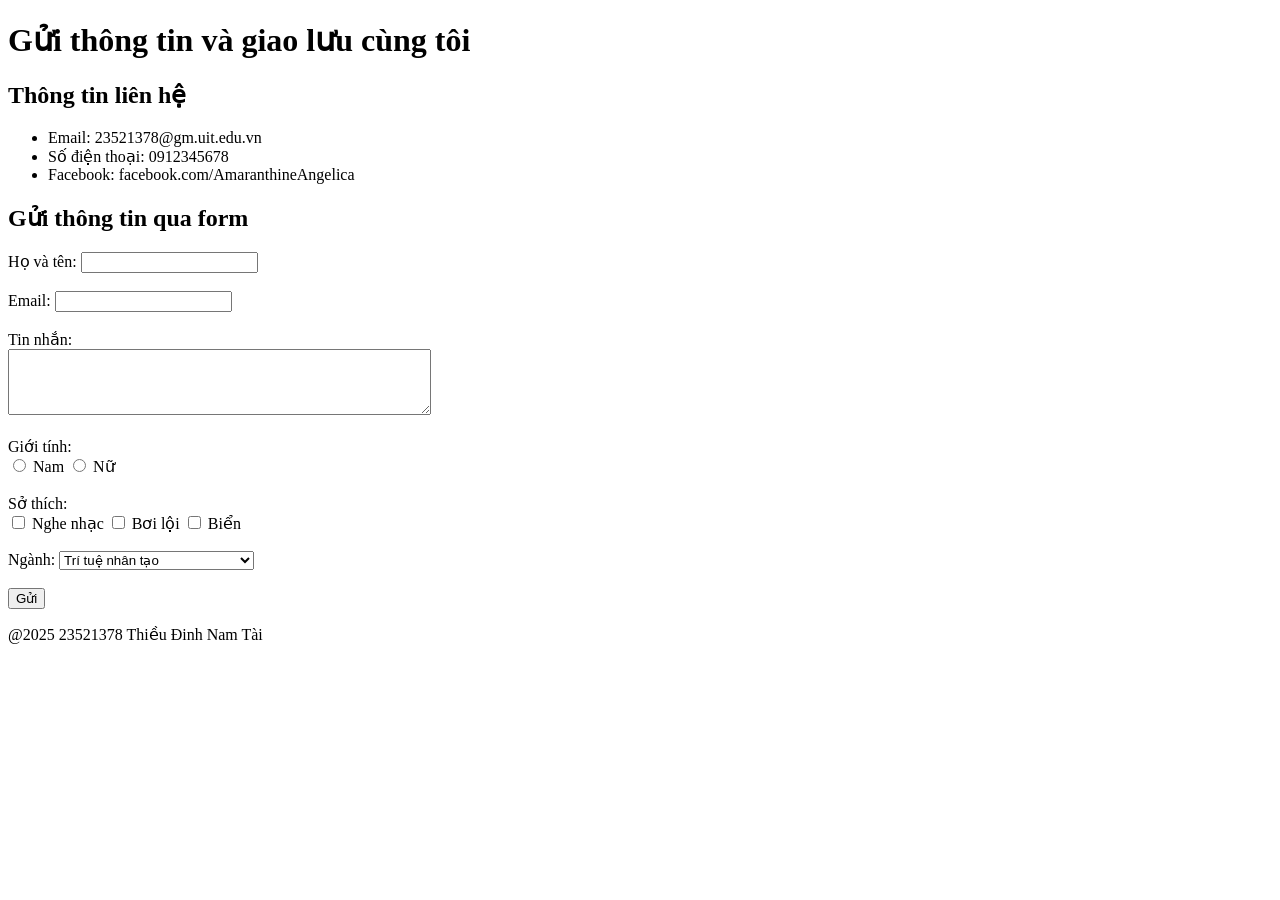
==== HTML/contact.html @ 7c3823b7 "Minor updates" ====
<!DOCTYPE html>
<html>
    <head>
        <title>Tai Thieu's Personal Website</title>
        <link rel="stylesheet" type="text/css" href="CSS/style.css">
    </head>
    <body>
        <div id="contact">
            <h1>Gửi thông tin và giao lưu cùng tôi</h1>
            <h2>Thông tin liên hệ</h2>
            <ul>
                <li>Email: 23521378@gm.uit.edu.vn</li>
                <li>Số điện thoại: 0912345678</li>
                <li>Facebook: facebook.com/AmaranthineAngelica</li>
            </ul>
            <h2>Gửi thông tin qua form</h2>
            <form> 
                <label for="fullname">Họ và tên:</label> 
                <input type="text" name="fullname"><br><br>
                <label for="email">Email:</label> 
                <input type="text" name="email"><br><br>
                <label for="message">Tin nhắn:</label><br>
                <textarea name="message" rows="4", cols="50"></textarea><br><br>
                <label for="gender">Giới tính:</label><br>
                <input type="radio" name="gender">
                <label id="1" for="gender">Nam</label>
                <input type="radio" name="gender">
                <label id="2" for="Gender">Nữ</label><br><br>
                <label for="hobby">Sở thích:</label><br>
                <input type="checkbox" name="music">
                <label id="1" for="music">Nghe nhạc</label>
                <input type="checkbox" name="swimming">
                <label id="2" for="swimming">Bơi lội</label>
                <input type="checkbox" name="sea">
                <label id="3" for="sea">Biển</label><br><br>
                <label for="major">Ngành:</label>
                <select>
                    <option value="AI">Trí tuệ nhân tạo</option>
                    <option value="CS">Khoa học máy tính</option>
                    <option value="DS">Khoa học dữ liệu</option>
                    <option value="IS">Hệ thống thông tin</option>
                    <option value="EC">Thương mại điện tử</option>
                    <option value="CE">Kỹ thuật máy tính</option>
                    <option value="SE">Công nghệ phần mềm</option>
                    <option value="MM">Truyền thông đa phương tiện</option>
                    <option value="NT">An toàn thông tin</option>
                </select><br><br>
                <button type="submit">Gửi</button>
            </form>
        </div>

        <footer>
            <p>@2025 23521378 Thiều Đinh Nam Tài</p>
        </footer>
    </body>
</html>
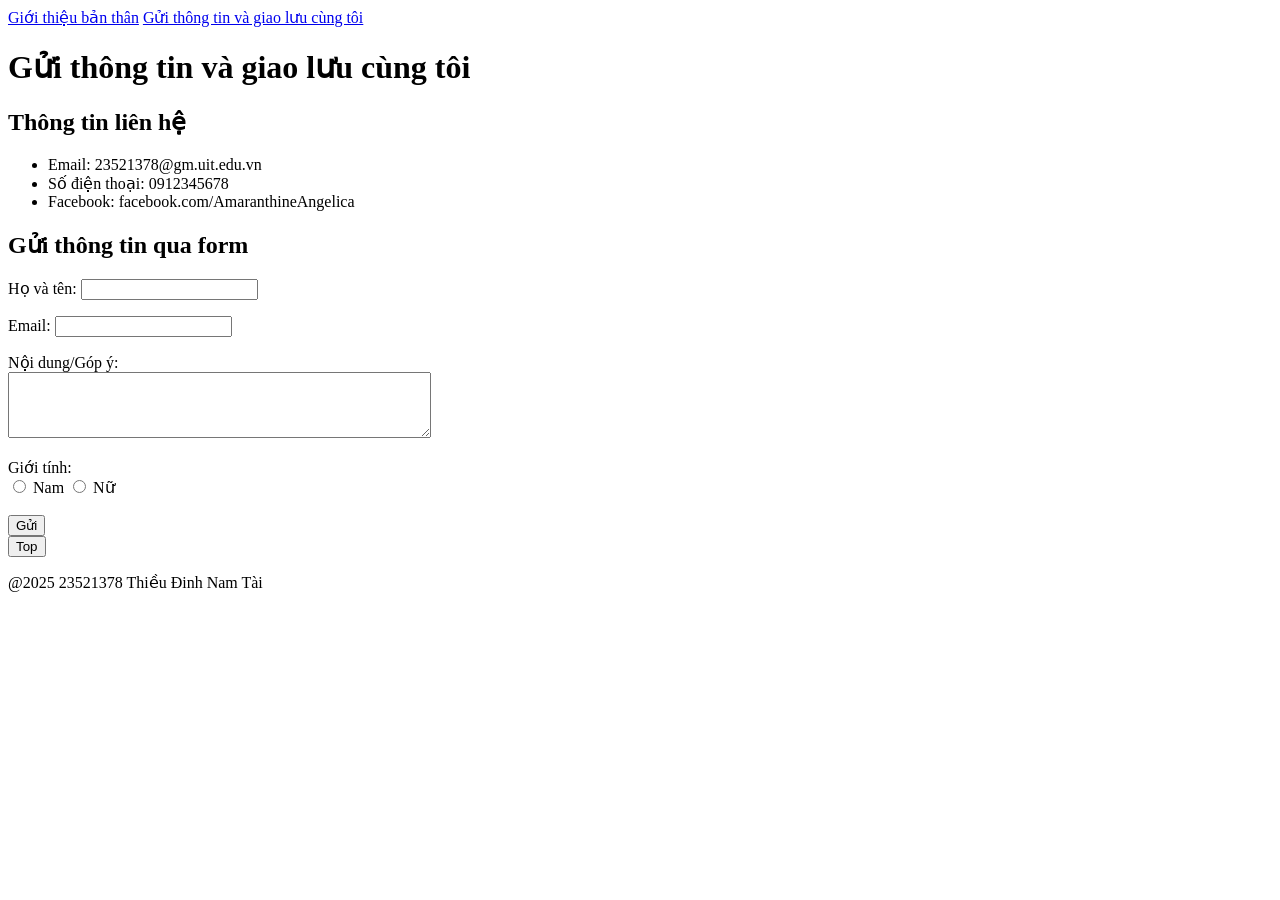
==== commit c439230d: "Minor changes" ====
--- a/HTML/contact.html
+++ b/HTML/contact.html
@@ -1,10 +1,17 @@
 <!DOCTYPE html>
-<html>
+<html lang="vi">
     <head>
-        <title>Tai Thieu's Personal Website</title>
-        <link rel="stylesheet" type="text/css" href="CSS/style.css">
+        <title>Tai Thieu's Personal Website - Contact</title>
+        <meta charset="UTF-8">
+        <meta name="viewport" content="width=device-width, initial-scale=1.0">
+        <link rel="stylesheet" type="text/css" href="style.css">
     </head>
     <body>
+        <nav>
+            <a href="/Web/HTML/intro.html">Giới thiệu bản thân</a>
+            <a href="/Web/HTML/contact.html">Gửi thông tin và giao lưu cùng tôi</a>
+        </nav>
+
         <div id="contact">
             <h1>Gửi thông tin và giao lưu cùng tôi</h1>
             <h2>Thông tin liên hệ</h2>
@@ -14,43 +21,35 @@
                 <li>Facebook: facebook.com/AmaranthineAngelica</li>
             </ul>
             <h2>Gửi thông tin qua form</h2>
-            <form> 
-                <label for="fullname">Họ và tên:</label> 
-                <input type="text" name="fullname"><br><br>
-                <label for="email">Email:</label> 
-                <input type="text" name="email"><br><br>
-                <label for="message">Tin nhắn:</label><br>
-                <textarea name="message" rows="4", cols="50"></textarea><br><br>
-                <label for="gender">Giới tính:</label><br>
-                <input type="radio" name="gender">
-                <label id="1" for="gender">Nam</label>
-                <input type="radio" name="gender">
-                <label id="2" for="Gender">Nữ</label><br><br>
-                <label for="hobby">Sở thích:</label><br>
-                <input type="checkbox" name="music">
-                <label id="1" for="music">Nghe nhạc</label>
-                <input type="checkbox" name="swimming">
-                <label id="2" for="swimming">Bơi lội</label>
-                <input type="checkbox" name="sea">
-                <label id="3" for="sea">Biển</label><br><br>
-                <label for="major">Ngành:</label>
-                <select>
-                    <option value="AI">Trí tuệ nhân tạo</option>
-                    <option value="CS">Khoa học máy tính</option>
-                    <option value="DS">Khoa học dữ liệu</option>
-                    <option value="IS">Hệ thống thông tin</option>
-                    <option value="EC">Thương mại điện tử</option>
-                    <option value="CE">Kỹ thuật máy tính</option>
-                    <option value="SE">Công nghệ phần mềm</option>
-                    <option value="MM">Truyền thông đa phương tiện</option>
-                    <option value="NT">An toàn thông tin</option>
-                </select><br><br>
+            <form id="contact-form" novalidate>
+                <label for="fullname">Họ và tên:</label>
+                <input type="text" id="fullname" name="fullname">
+                <p class="error-message" id="fullname-error"></p>
+
+                <label for="email">Email:</label>
+                <input type="text" id="email" name="email">
+                <p class="error-message" id="email-error"></p>
+
+                <label for="message">Nội dung/Góp ý:</label><br>
+                <textarea id="message" name="message" rows="4" cols="50"></textarea>
+                <p class="error-message" id="message-error"></p>
+
+                <label>Giới tính:</label><br>
+                <input type="radio" id="gender-male" name="gender" value="male">
+                <label for="gender-male">Nam</label>
+                <input type="radio" id="gender-female" name="gender" value="female">
+                <label for="gender-female">Nữ</label><br><br>
+                
                 <button type="submit">Gửi</button>
             </form>
         </div>
 
+        <button id="backToTopBtn" title="Lên đầu trang">Top</button>
+
         <footer>
             <p>@2025 23521378 Thiều Đinh Nam Tài</p>
         </footer>
+
+        <script src="script.js"></script>
     </body>
 </html>
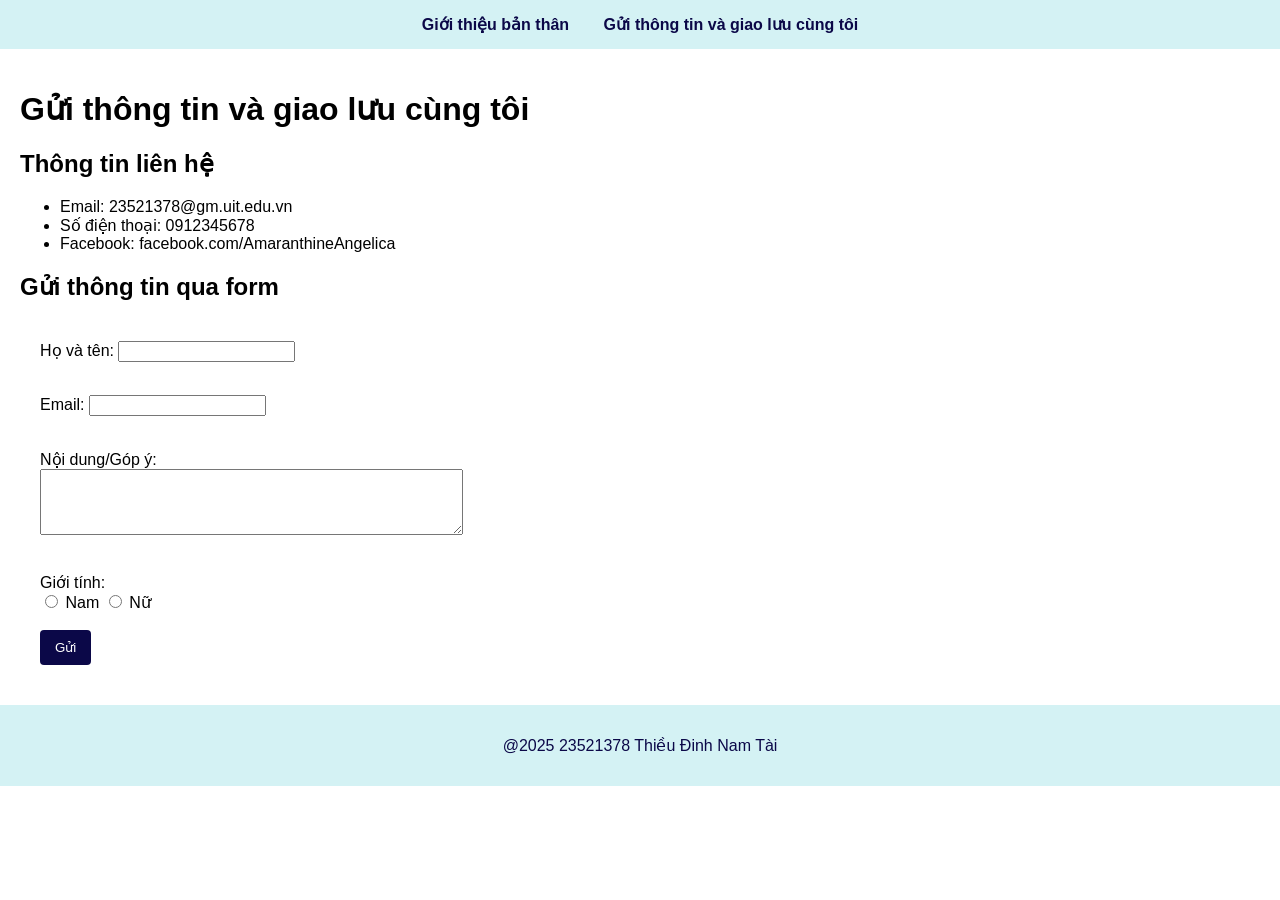
==== commit 7c8d8e19: "Minor changes" ====
--- a/HTML/contact.html
+++ b/HTML/contact.html
@@ -4,12 +4,14 @@
         <title>Tai Thieu's Personal Website - Contact</title>
         <meta charset="UTF-8">
         <meta name="viewport" content="width=device-width, initial-scale=1.0">
-        <link rel="stylesheet" type="text/css" href="style.css">
+        <link rel="stylesheet" type="text/css" href="/CSS/style.css">
+        <link rel="stylesheet" href="https://cdnjs.cloudflare.com/ajax/libs/font-awesome/6.0.0-beta3/css/all.min.css">
+        <script src="/JS/script.js"></script>
     </head>
     <body>
         <nav>
-            <a href="/Web/HTML/intro.html">Giới thiệu bản thân</a>
-            <a href="/Web/HTML/contact.html">Gửi thông tin và giao lưu cùng tôi</a>
+            <a href="/HTML/intro.html">Giới thiệu bản thân</a>
+            <a href="/HTML/contact.html">Gửi thông tin và giao lưu cùng tôi</a>
         </nav>
 
         <div id="contact">
@@ -44,12 +46,13 @@
             </form>
         </div>
 
-        <button id="backToTopBtn" title="Lên đầu trang">Top</button>
+        <button id="backToTopBtn" title="Lên đầu trang">
+            <i class="fas fa-arrow-up"></i>
+        </button>
 
         <footer>
             <p>@2025 23521378 Thiều Đinh Nam Tài</p>
         </footer>
 
-        <script src="script.js"></script>
     </body>
 </html>
--- a/CSS/style.css
+++ b/CSS/style.css
@@ -0,0 +1,117 @@
+body {
+    font-family: Arial, sans-serif;
+    margin: 0;
+    padding: 0;
+    box-sizing: border-box;
+}
+
+nav, footer {
+    background-color: #d4f2f4;
+    color: #0b0848;
+    padding: 15px;
+    text-align: center;
+}
+
+nav a {
+    color: #0b0848;
+    margin: 0 15px;
+    text-decoration: none;
+    font-weight: bold;
+}
+    
+#introduction, #contact {
+    padding: 20px;
+}
+
+#introduction {
+    background-color: #F3FDE8;
+}
+    
+#contact {
+    background-image: url("https://media2.giphy.com/media/v1.Y2lkPTc5MGI3NjExeXl3dDEzNnZzeDlhMWFhMTkyN2ZrYnU3dzU2cmowaTAwZzZncHFxZyZlcD12MV9pbnRlcm5hbF9naWZfYnlfaWQmY3Q9Zw/uC4Ewvvnhin7CaW4sf/giphy.gif");
+    background-repeat: repeat;
+    color: black;
+}
+
+h1 { font-size: 2em; }
+h2 { font-size: 1.5em; }
+h3 { font-size: 1.2em; }
+h4 { font-size: 1.1em; }
+
+table {
+    width: 100%;
+    border-collapse: collapse;
+    margin-top: 20px;
+    background-color: white;
+    color: black;
+}
+
+td, th {
+    border: 1px solid black;
+    padding: 8px;
+    text-align: left;
+}
+    
+th {
+    background-color: #f2f2f2;
+}
+
+form {
+    max-width: 500px;
+    margin: 0;
+    background-color: rgba(255, 255, 255, 0.85);
+    padding: 20px;
+    border-radius: 8px;
+}
+
+form button {
+    background-color: #0b0848;
+    color: white;
+    padding: 10px 15px;
+    border: none;
+    border-radius: 4px;
+    cursor: pointer;
+}
+
+.error-message {
+    color: red;
+    font-size: 0.9em;
+    margin-top: 2px;
+    height: 1.2em;
+}
+
+tr.completed {
+    background-color: #c6f5c6;
+    text-decoration: line-through;
+    color: #555;
+}
+
+#profile-image {
+    transition: transform 0.3s ease-in-out;
+    display: block;
+    margin: 20px auto;
+}
+
+#profile-image:hover {
+    transform: scale(1.05);
+}
+
+#backToTopBtn {
+    display: none;
+    position: fixed;
+    bottom: 20px;
+    right: 30px;
+    z-index: 99;
+    border: none;
+    outline: none;
+    background-color: #0b0848;
+    color: white;
+    cursor: pointer;
+    padding: 15px;
+    border-radius: 10px;
+    font-size: 18px;
+}
+
+#backToTopBtn:hover {
+    background-color: #333;
+}
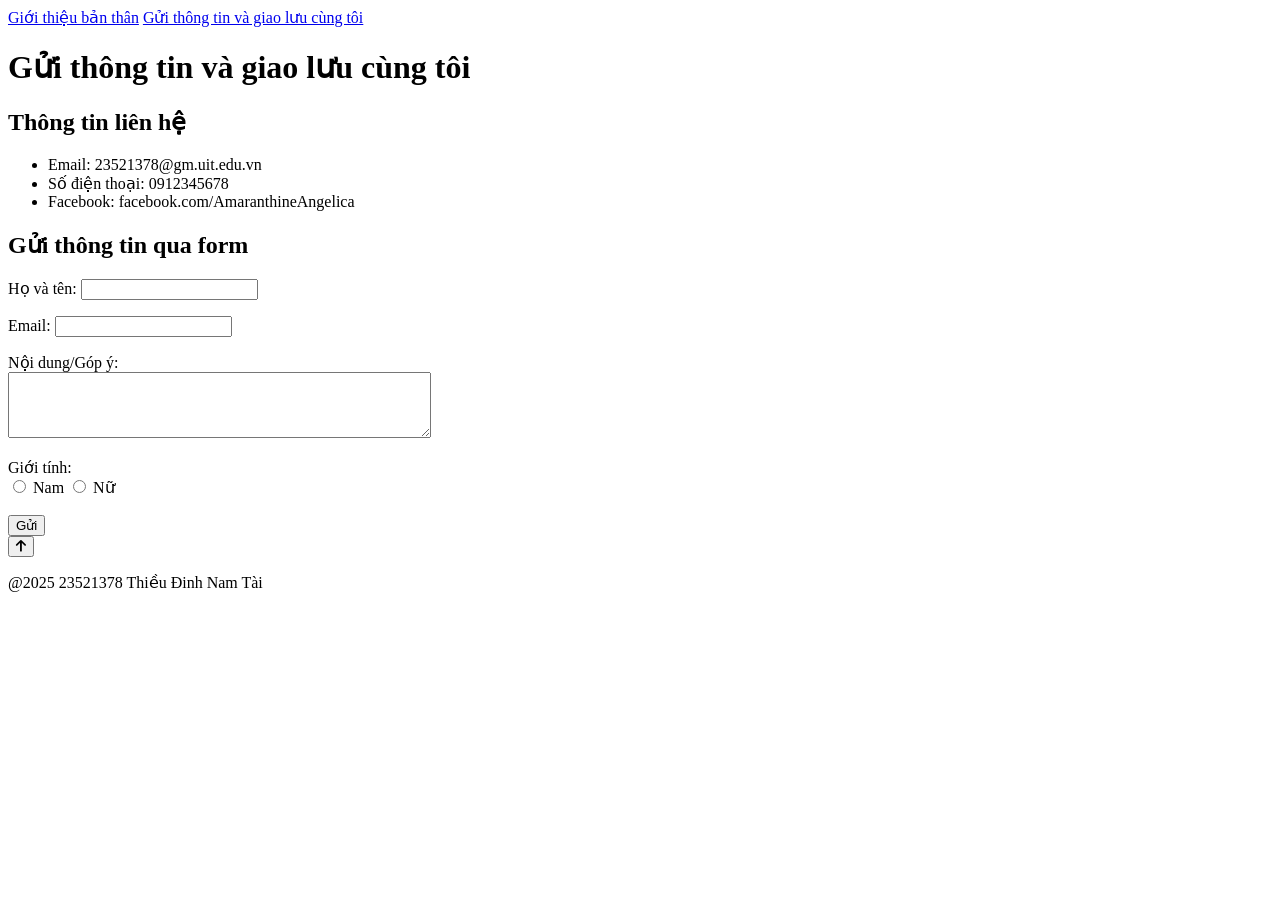
==== commit f51e8ba7: "Minor changes" ====
--- a/HTML/contact.html
+++ b/HTML/contact.html
@@ -4,14 +4,14 @@
         <title>Tai Thieu's Personal Website - Contact</title>
         <meta charset="UTF-8">
         <meta name="viewport" content="width=device-width, initial-scale=1.0">
-        <link rel="stylesheet" type="text/css" href="/CSS/style.css">
+        <link rel="stylesheet" type="text/css" href="/Web/CSS/style.css">
         <link rel="stylesheet" href="https://cdnjs.cloudflare.com/ajax/libs/font-awesome/6.0.0-beta3/css/all.min.css">
-        <script src="/JS/script.js"></script>
+        <script src="/Web/JS/script.js"></script>
     </head>
     <body>
         <nav>
-            <a href="/HTML/intro.html">Giới thiệu bản thân</a>
-            <a href="/HTML/contact.html">Gửi thông tin và giao lưu cùng tôi</a>
+            <a href="/Web/HTML/intro.html">Giới thiệu bản thân</a>
+            <a href="/Web/HTML/contact.html">Gửi thông tin và giao lưu cùng tôi</a>
         </nav>
 
         <div id="contact">
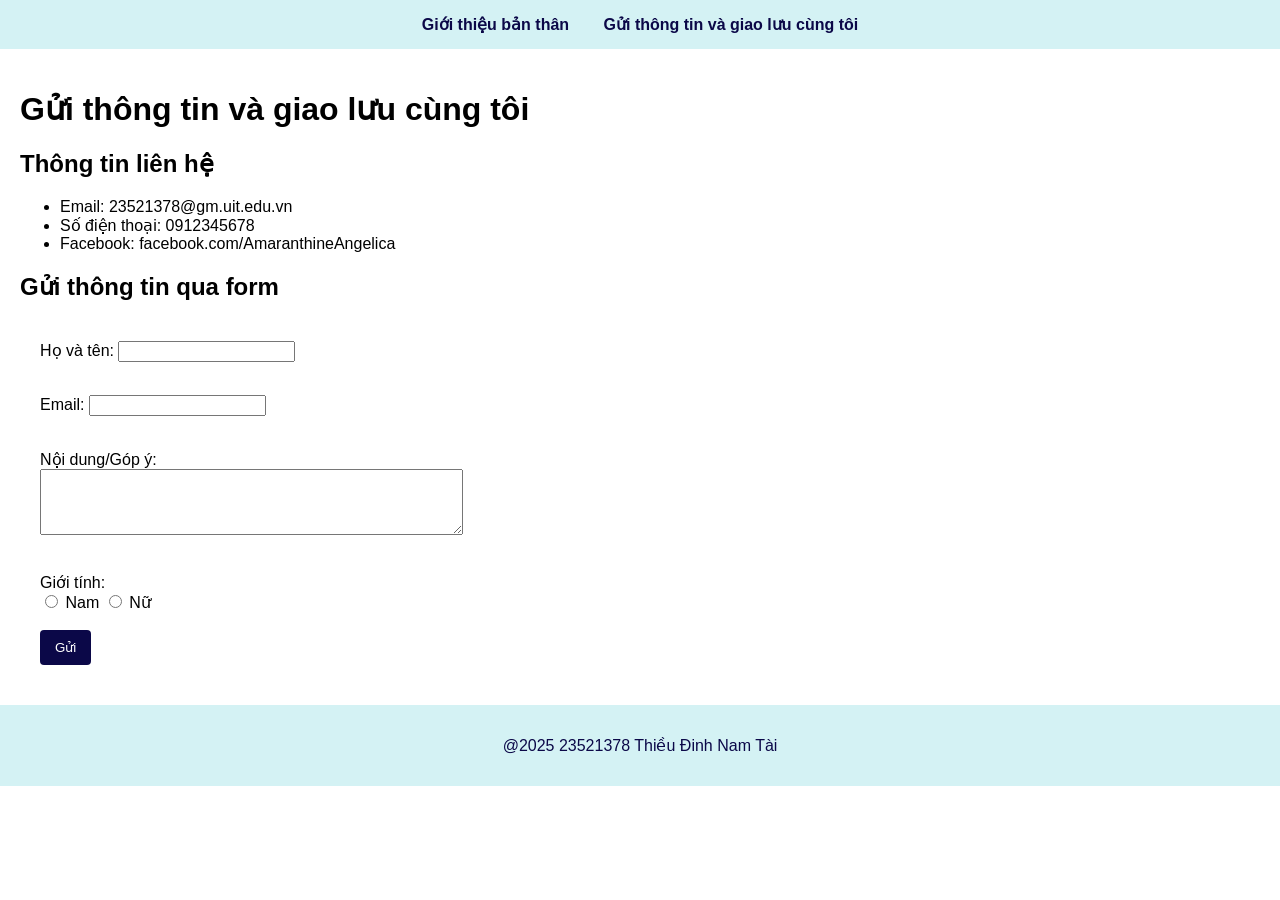
==== commit 0c991bee: "Minor changes" ====
--- a/HTML/contact.html
+++ b/HTML/contact.html
@@ -4,7 +4,7 @@
         <title>Tai Thieu's Personal Website - Contact</title>
         <meta charset="UTF-8">
         <meta name="viewport" content="width=device-width, initial-scale=1.0">
-        <link rel="stylesheet" type="text/css" href="/Web/CSS/style.css">
+        <link rel="stylesheet" type="text/css" href="/CSS/style.css">
         <link rel="stylesheet" href="https://cdnjs.cloudflare.com/ajax/libs/font-awesome/6.0.0-beta3/css/all.min.css">
         <script src="/Web/JS/script.js"></script>
     </head>
--- a/CSS/style.css
+++ b/CSS/style.css
@@ -0,0 +1,117 @@
+body {
+    font-family: Arial, sans-serif;
+    margin: 0;
+    padding: 0;
+    box-sizing: border-box;
+}
+
+nav, footer {
+    background-color: #d4f2f4;
+    color: #0b0848;
+    padding: 15px;
+    text-align: center;
+}
+
+nav a {
+    color: #0b0848;
+    margin: 0 15px;
+    text-decoration: none;
+    font-weight: bold;
+}
+    
+#introduction, #contact {
+    padding: 20px;
+}
+
+#introduction {
+    background-color: #F3FDE8;
+}
+    
+#contact {
+    background-image: url("https://media2.giphy.com/media/v1.Y2lkPTc5MGI3NjExeXl3dDEzNnZzeDlhMWFhMTkyN2ZrYnU3dzU2cmowaTAwZzZncHFxZyZlcD12MV9pbnRlcm5hbF9naWZfYnlfaWQmY3Q9Zw/uC4Ewvvnhin7CaW4sf/giphy.gif");
+    background-repeat: repeat;
+    color: black;
+}
+
+h1 { font-size: 2em; }
+h2 { font-size: 1.5em; }
+h3 { font-size: 1.2em; }
+h4 { font-size: 1.1em; }
+
+table {
+    width: 100%;
+    border-collapse: collapse;
+    margin-top: 20px;
+    background-color: white;
+    color: black;
+}
+
+td, th {
+    border: 1px solid black;
+    padding: 8px;
+    text-align: left;
+}
+    
+th {
+    background-color: #f2f2f2;
+}
+
+form {
+    max-width: 500px;
+    margin: 0;
+    background-color: rgba(255, 255, 255, 0.85);
+    padding: 20px;
+    border-radius: 8px;
+}
+
+form button {
+    background-color: #0b0848;
+    color: white;
+    padding: 10px 15px;
+    border: none;
+    border-radius: 4px;
+    cursor: pointer;
+}
+
+.error-message {
+    color: red;
+    font-size: 0.9em;
+    margin-top: 2px;
+    height: 1.2em;
+}
+
+tr.completed {
+    background-color: #c6f5c6;
+    text-decoration: line-through;
+    color: #555;
+}
+
+#profile-image {
+    transition: transform 0.3s ease-in-out;
+    display: block;
+    margin: 20px auto;
+}
+
+#profile-image:hover {
+    transform: scale(1.05);
+}
+
+#backToTopBtn {
+    display: none;
+    position: fixed;
+    bottom: 20px;
+    right: 30px;
+    z-index: 99;
+    border: none;
+    outline: none;
+    background-color: #0b0848;
+    color: white;
+    cursor: pointer;
+    padding: 15px;
+    border-radius: 10px;
+    font-size: 18px;
+}
+
+#backToTopBtn:hover {
+    background-color: #333;
+}
